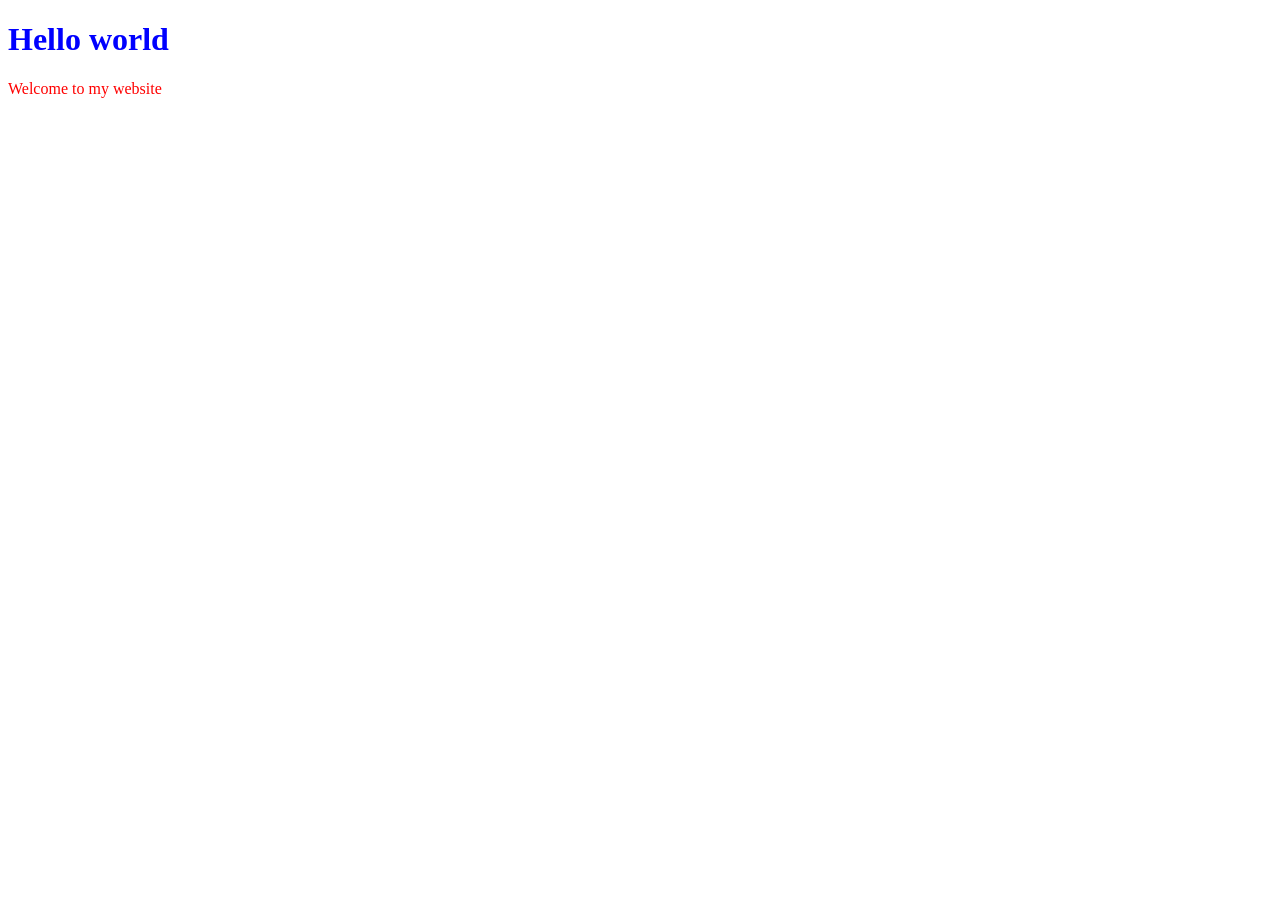
==== Chapitre 1 – Sélecteurs, cascade, unités/index.html @ 7c008289 "CSS files" ====
<!DOCTYPE html>
<html lang="en">
<head>
    <meta charset="UTF-8">
    <meta name="viewport" content="width=device-width, initial-scale=1.0">
    <title>Styling CSS</title>
    <link rel="stylesheet" href="style.css">
</head>
<body>
    <h1 class="title">Hello world</h1>
    <p id="principal">Welcome to my website</p>
</body>
</html>
---- Chapitre 1 – Sélecteurs, cascade, unités/style.css ----
.title {
    color: blue;
    font-size: 2rem;
}
#principal{
    color: red;
    font-size: 1,2em;
}
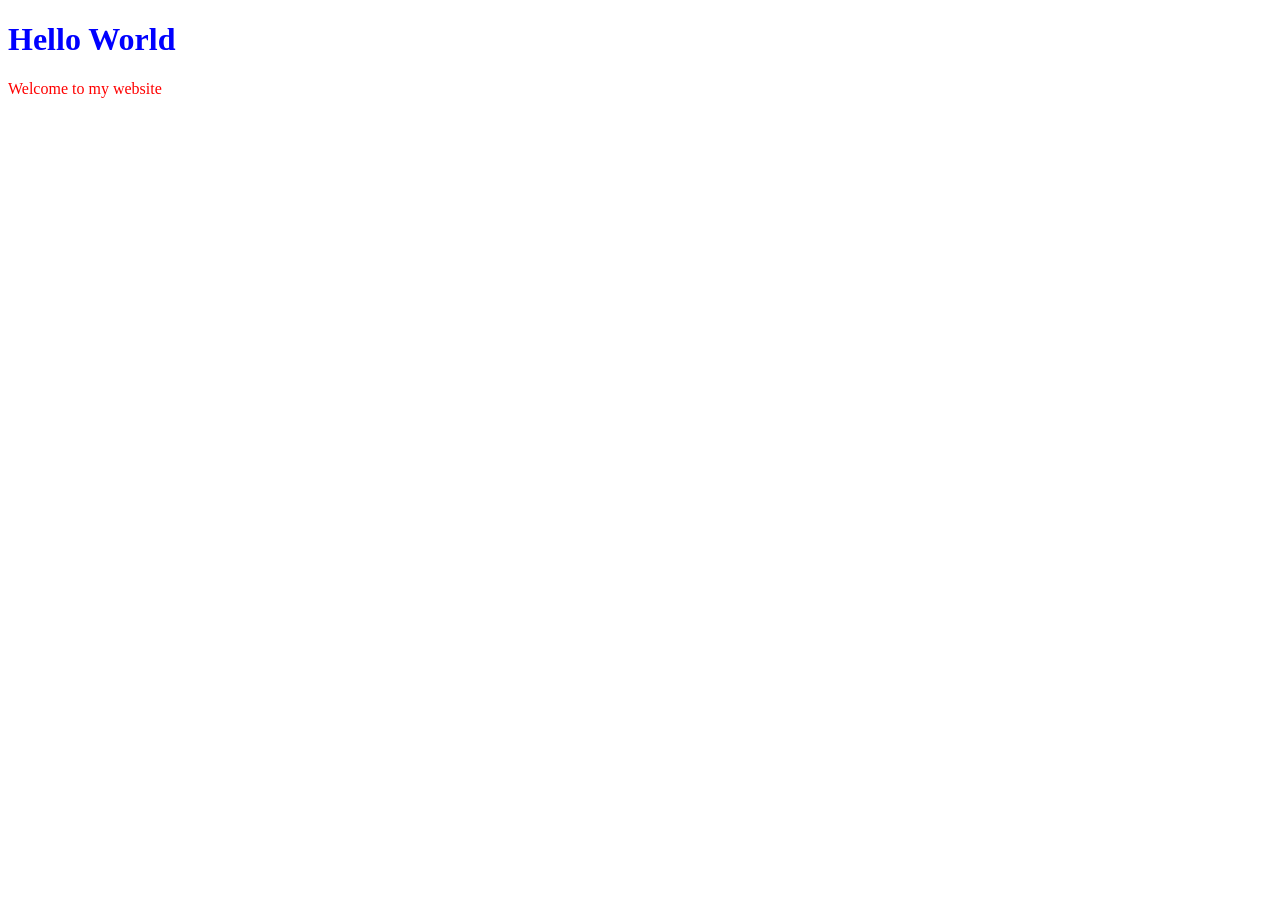
==== commit 53152ae1: "add a home page #1 add a home page #1" ====
--- a/Chapitre 1 – Sélecteurs, cascade, unités/index.html
+++ b/Chapitre 1 – Sélecteurs, cascade, unités/index.html
@@ -3,11 +3,11 @@
 <head>
     <meta charset="UTF-8">
     <meta name="viewport" content="width=device-width, initial-scale=1.0">
-    <title>Styling CSS</title>
+    <title>style CSS</title>
     <link rel="stylesheet" href="style.css">
 </head>
 <body>
-    <h1 class="title">Hello world</h1>
+    <h1 class="title">Hello World</h1>
     <p id="principal">Welcome to my website</p>
 </body>
 </html>
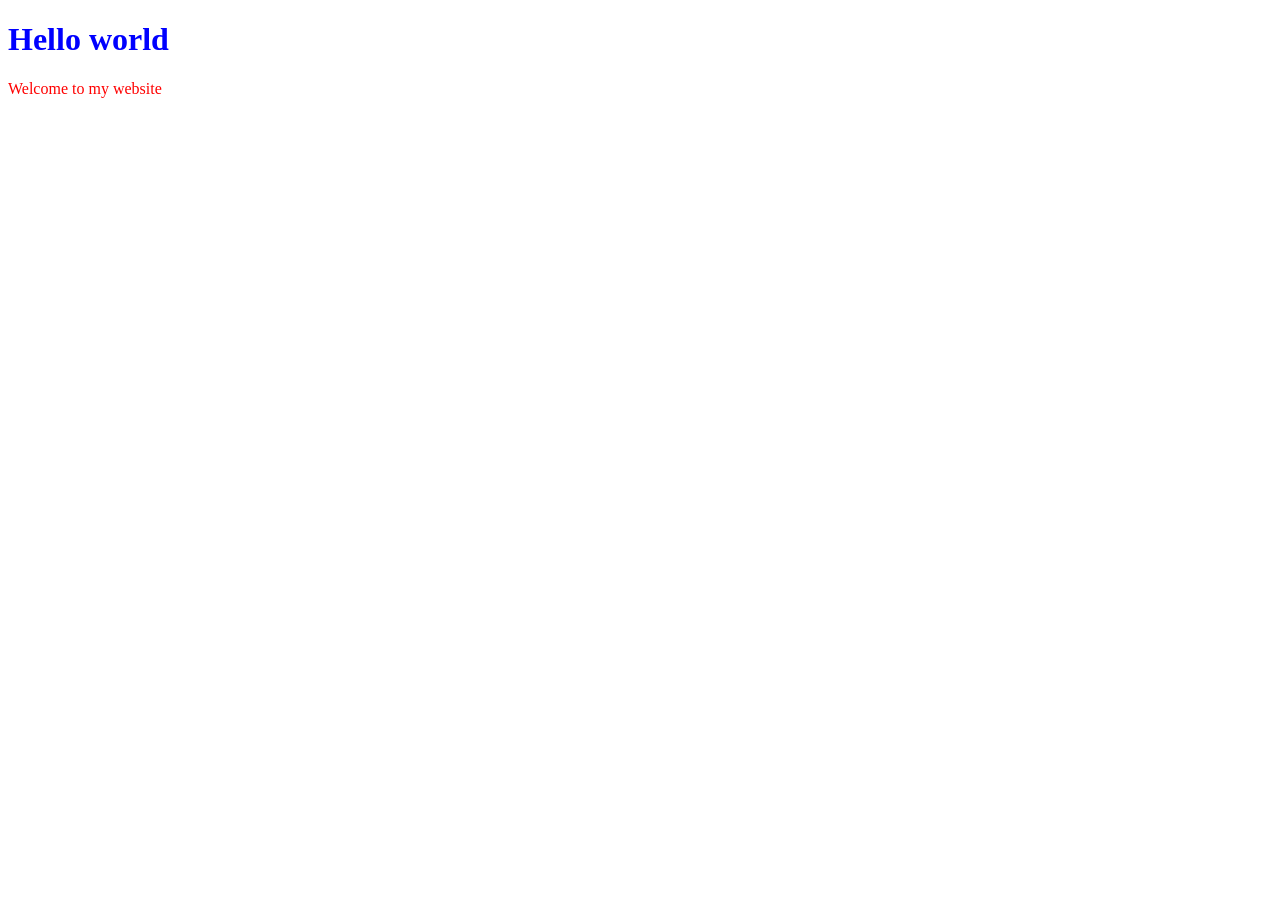
==== commit b9572dde: "add functionnality a home page #1 add functionnality a home page #1" ====
--- a/Chapitre 1 – Sélecteurs, cascade, unités/index.html
+++ b/Chapitre 1 – Sélecteurs, cascade, unités/index.html
@@ -7,7 +7,7 @@
     <link rel="stylesheet" href="style.css">
 </head>
 <body>
-    <h1 class="title">Hello World</h1>
+    <h1 class="title">Hello world</h1>
     <p id="principal">Welcome to my website</p>
 </body>
 </html>
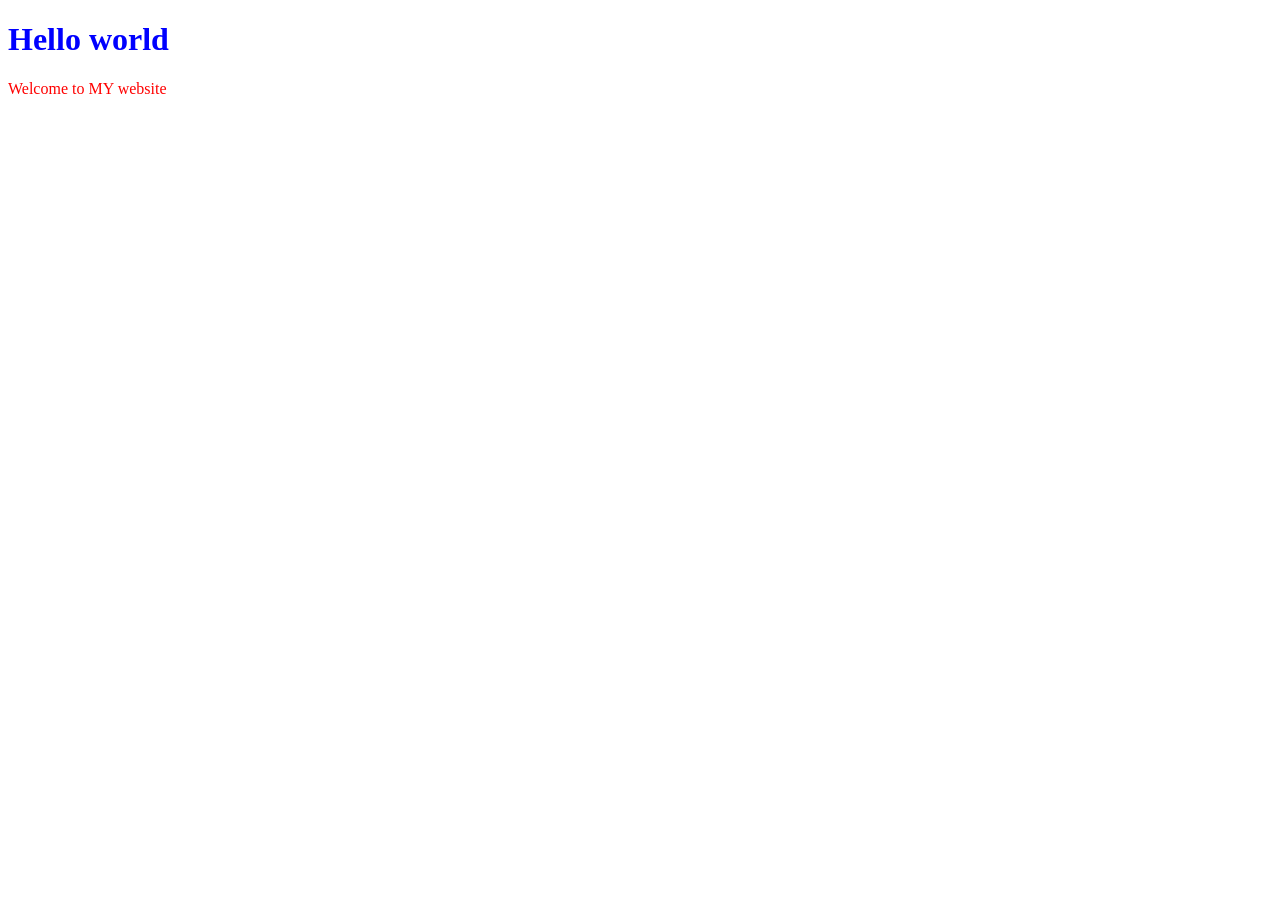
==== commit b98f939f: "ajout fonctionnalité page d'accueil #1" ====
--- a/Chapitre 1 – Sélecteurs, cascade, unités/index.html
+++ b/Chapitre 1 – Sélecteurs, cascade, unités/index.html
@@ -8,6 +8,6 @@
 </head>
 <body>
     <h1 class="title">Hello world</h1>
-    <p id="principal">Welcome to my website</p>
+    <p id="principal">Welcome to MY website</p>
 </body>
 </html>
